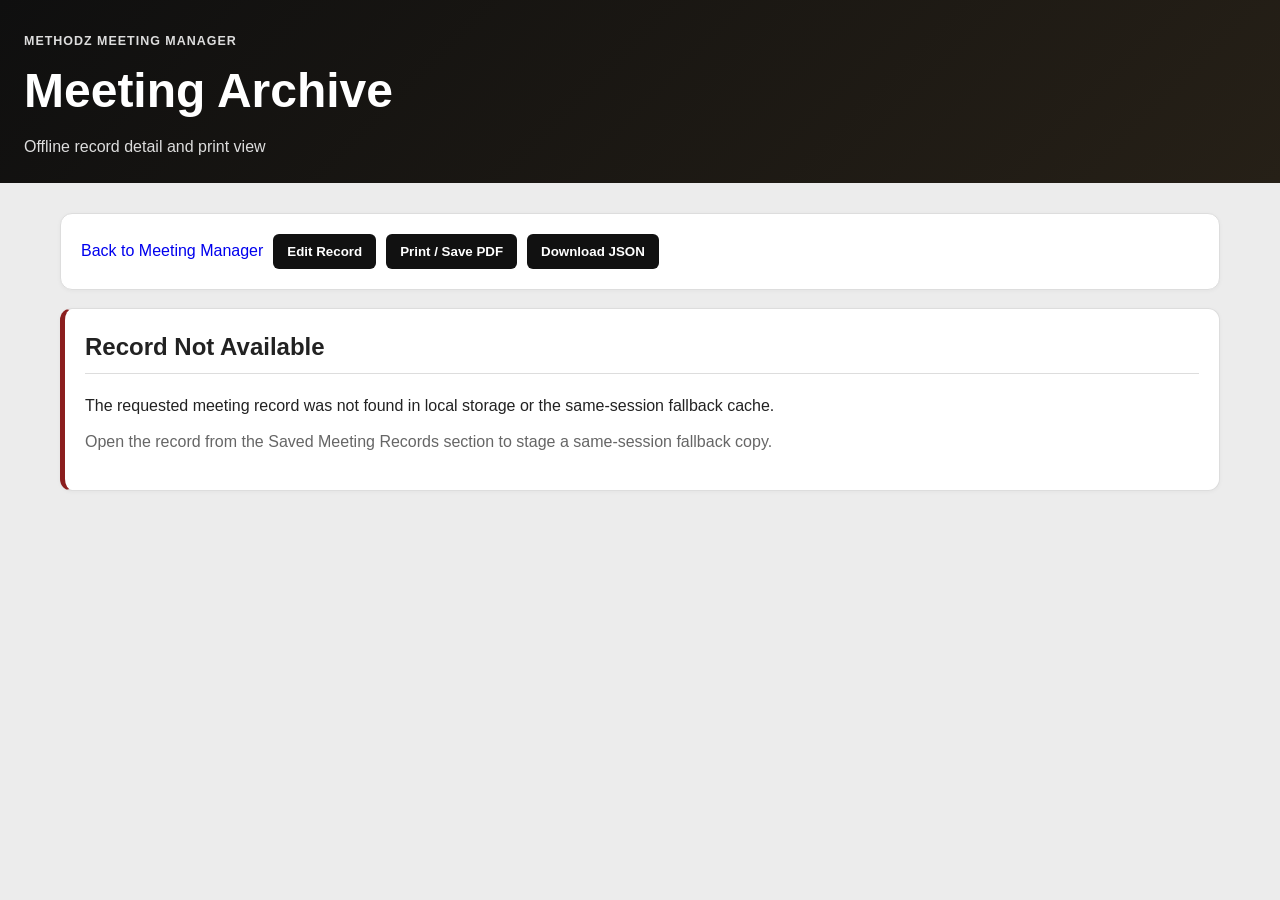
==== archive.html @ 8102d7dd "chore(archive): load v1.6.6 app-shell configuration" ====
<!DOCTYPE html>
<html lang="en">
<head>
  <meta charset="UTF-8" />
  <meta name="viewport" content="width=device-width, initial-scale=1.0" />
  <meta name="description" content="Printable archive detail view for Methodz Meeting Manager records." />
  <meta name="theme-color" content="#111111" />
  <link rel="manifest" href="manifest.webmanifest" />
  <link rel="icon" href="assets/icons/methodz-meeting.svg" type="image/svg+xml" />
  <title>Meeting Archive | Methodz Meeting Manager</title>
  <link rel="stylesheet" href="style.css" />
  <link rel="stylesheet" href="features-v07.css" />
  <link rel="stylesheet" href="features-v10.css" />
  <link rel="stylesheet" href="features-v11.css" />
  <link rel="stylesheet" href="features-v13.css" />
</head>
<body class="archive-body">
  <header class="app-header archive-header">
    <p class="eyebrow">Methodz Meeting Manager</p>
    <h1 id="archivePageTitle">Meeting Archive</h1>
    <p id="archivePageSubtitle">Offline record detail and print view</p>
  </header>

  <main class="archive-shell">
    <nav class="card archive-toolbar" aria-label="Archive actions">
      <a class="button-like archive-link-button" href="meeting.html">Back to Meeting Manager</a>
      <button id="archiveEditButton" type="button" onclick="editArchiveRecordV07()">Edit Record</button>
      <button type="button" onclick="window.print()">Print / Save PDF</button>
      <button type="button" onclick="downloadArchiveRecordV07()">Download JSON</button>
    </nav>

    <section id="archiveLoading" class="card">
      <h2>Loading Meeting Record</h2>
      <p>Reading the record from the active data adapter.</p>
    </section>

    <section id="archiveError" class="card archive-error" hidden>
      <h2>Record Not Available</h2>
      <p id="archiveErrorMessage">The requested record could not be found.</p>
      <p class="helper-text">Open the record from the Saved Meeting Records section to stage a same-session fallback copy.</p>
    </section>

    <article id="archiveRecord" hidden>
      <section class="card archive-title-card">
        <div>
          <p class="eyebrow">Archived Meeting Record</p>
          <h2 id="archiveMeetingTitle">Untitled Meeting</h2>
          <p id="archiveMeetingMeta"></p>
        </div>
        <div class="status-pill" id="archiveStatus">Unknown</div>
      </section>

      <section class="card"><h2>Meeting Information</h2><dl class="archive-definition-grid" id="archiveMeetingInformation"></dl></section>
      <section class="card"><h2>Organizations / Representatives Present</h2><div id="archiveOrganizations"></div></section>
      <section class="card"><h2>Attendance and Signature Audit</h2><div id="archiveAttendance"></div><div id="archiveSignatureAudit" class="archive-audit-block"></div></section>
      <section class="card"><h2>Agenda</h2><div id="archiveAgenda"></div></section>
      <section class="card"><h2>Discussion Notes</h2><div id="archiveNotes" class="archive-prose"></div></section>
      <section class="card"><h2>Decisions</h2><div id="archiveDecisions"></div></section>
      <section class="card"><h2>Follow-Up Tasks</h2><div id="archiveTasks"></div></section>
      <section class="card"><h2>Attachment References</h2><div id="archiveAttachments"></div></section>
      <section class="card"><h2>Meeting Summary</h2><div id="archiveSummary" class="archive-prose"></div></section>
      <section class="card archive-record-audit"><h2>Record Audit</h2><dl class="archive-definition-grid" id="archiveRecordAudit"></dl></section>
    </article>
  </main>

  <script src="config.js"></script>
  <script src="config-v11.js"></script>
  <script src="config-v12.js"></script>
  <script src="config-v13.js"></script>
  <script src="config-v14.js"></script>
  <script src="config-v15.js"></script>
  <script src="config-v16.js"></script>
  <script src="config-v162.js"></script>
  <script src="config-v163.js"></script>
  <script src="config-v164.js"></script>
  <script src="config-v165.js"></script>
  <script src="config-v166.js"></script>
  <script src="migrations.js"></script>
  <script src="migrations-v10.js"></script>
  <script src="migrations-v11.js"></script>
  <script src="migrations-v12.js"></script>
  <script src="migrations-v13.js"></script>
  <script src="migrations-v14.js"></script>
  <script src="migrations-v15.js"></script>
  <script src="migrations-v16.js"></script>
  <script src="data-adapter.js"></script>
  <script src="attachment-adapter.js"></script>
  <script src="archive.js"></script>
  <script src="archive-v10.js"></script>
  <script src="archive-v11.js"></script>
  <script src="archive-v13.js"></script>
</body>
</html>
---- style.css ----
:root {
  --bg: #f4f4f4;
  --card: #ffffff;
  --text: #222222;
  --muted: #666666;
  --border: #dddddd;
  --header: #111111;
  --button: #111111;
  --button-hover: #333333;
  --accent: #d5a642;
  --accent-soft: #fff6dd;
  --danger: #8b1e1e;
  --success: #1f6f3d;
  --warning: #8a6415;
}

* {
  box-sizing: border-box;
}

body {
  margin: 0;
  font-family: Arial, sans-serif;
  background: var(--bg);
  color: var(--text);
  line-height: 1.5;
}

.app-header {
  background: linear-gradient(135deg, #0f0f0f, #262017);
  color: white;
  padding: 24px;
  text-align: center;
}

.app-header h1 {
  margin: 0;
  font-size: clamp(1.7rem, 5vw, 3rem);
}

.app-header p {
  margin: 8px 0 0;
  color: #dddddd;
}

.logo-row {
  display: flex;
  gap: 12px;
  justify-content: center;
  align-items: center;
  flex-wrap: wrap;
  margin-bottom: 18px;
}

.company-logo,
.logo-fallback {
  width: 160px;
  height: 82px;
  object-fit: contain;
  background: #ffffff;
  border: 1px solid #cccccc;
  border-radius: 10px;
  padding: 8px;
}

.logo-fallback {
  display: flex;
  align-items: center;
  justify-content: center;
  color: #222222;
  font-weight: 700;
  font-size: 0.85rem;
  text-align: center;
}

.app-shell {
  max-width: 1050px;
  margin: 20px auto;
  padding: 10px;
}

.card {
  background: var(--card);
  padding: 20px;
  margin-bottom: 18px;
  border-radius: 12px;
  border: 1px solid var(--border);
  box-shadow: 0 1px 4px rgba(0, 0, 0, 0.04);
}

.hero-card {
  display: flex;
  justify-content: space-between;
  gap: 18px;
  align-items: center;
  border-left: 5px solid var(--accent);
}

.hero-meta {
  display: flex;
  flex-direction: column;
  gap: 8px;
  align-items: flex-end;
}

.eyebrow {
  margin: 0 0 6px;
  color: #8a6415;
  text-transform: uppercase;
  letter-spacing: 0.08em;
  font-size: 0.78rem;
  font-weight: 700;
}

.status-pill,
.draft-pill,
.record-badge {
  background: #eeeeee;
  color: #222222;
  border: 1px solid #cccccc;
  padding: 8px 12px;
  border-radius: 999px;
  font-weight: 700;
  white-space: nowrap;
}

.draft-pill {
  background: var(--accent-soft);
  border-color: #efd37f;
  color: #553b00;
  font-size: 0.85rem;
}

.record-badge {
  background: #f1f1f1;
  font-size: 0.8rem;
}

h2 {
  margin-top: 0;
  border-bottom: 1px solid var(--border);
  padding-bottom: 8px;
}

h3 {
  margin-top: 20px;
  margin-bottom: 8px;
}

.helper-text {
  color: var(--muted);
  margin-top: -4px;
}

label {
  display: block;
  margin-top: 12px;
  font-weight: bold;
}

input,
textarea,
select {
  width: 100%;
  padding: 10px;
  margin-top: 6px;
  box-sizing: border-box;
  border: 1px solid #bbbbbb;
  border-radius: 6px;
  font-size: 15px;
  background: white;
}

input:focus,
textarea:focus,
select:focus {
  outline: 2px solid rgba(213, 166, 66, 0.35);
  border-color: var(--accent);
}

textarea {
  min-height: 140px;
  resize: vertical;
}

button {
  margin-top: 12px;
  margin-right: 8px;
  padding: 10px 14px;
  border: none;
  background: var(--button);
  color: white;
  border-radius: 6px;
  cursor: pointer;
  font-weight: 700;
}

button:hover {
  background: var(--button-hover);
}

.form-grid,
.records-toolbar {
  display: grid;
  gap: 12px;
}

.form-grid {
  grid-template-columns: repeat(auto-fit, minmax(220px, 1fr));
}

.quick-actions,
.button-row {
  display: flex;
  flex-wrap: wrap;
  gap: 8px;
  align-items: center;
}

.quick-actions button,
.button-row button {
  margin-right: 0;
}

.attendee,
.task,
.decision-item {
  border: 1px solid var(--border);
  padding: 14px;
  margin-top: 12px;
  border-radius: 8px;
  background: #fafafa;
}

.item-header,
.saved-record-header,
.section-subheader {
  display: flex;
  justify-content: space-between;
  align-items: flex-start;
  gap: 12px;
}

.item-header h3,
.saved-record-header p,
.section-subheader h2,
.section-subheader h3 {
  margin-top: 0;
}

.section-subheader {
  border-bottom: 1px solid var(--border);
  margin-bottom: 12px;
  padding-bottom: 8px;
}

.small-danger {
  background: var(--danger);
  padding: 7px 10px;
  font-size: 0.8rem;
}

.checkbox-grid {
  display: grid;
  grid-template-columns: repeat(auto-fit, minmax(220px, 1fr));
  gap: 8px;
}

.checkbox-grid label,
.agenda-list label {
  font-weight: normal;
}

.checkbox-grid input,
.agenda-list input {
  width: auto;
  margin-right: 8px;
}

.agenda-list h3 {
  padding-top: 8px;
  color: #333333;
}

.controls button {
  background: #333333;
}

.saved-record {
  border: 1px solid #cccccc;
  padding: 14px;
  margin-top: 12px;
  background: #fafafa;
  border-radius: 10px;
}

.saved-record strong {
  font-size: 1.05rem;
}

.saved-record p {
  color: var(--muted);
  margin: 6px 0;
}

.record-summary {
  background: #ffffff;
  border: 1px solid #eeeeee;
  padding: 8px;
  border-radius: 6px;
}

.saved-record pre {
  white-space: pre-wrap;
  background: #f0f0f0;
  padding: 10px;
  border-radius: 6px;
  overflow-x: auto;
}

.import-control {
  max-width: 420px;
}

.structured-shell,
.task-filter-panel {
  margin-top: 18px;
  padding: 14px;
  border: 1px solid var(--border);
  border-radius: 10px;
  background: #fbfbfb;
}

.validation-card {
  border-left: 5px solid #cccccc;
}

.validation-summary {
  padding: 10px 12px;
  border-radius: 8px;
  font-weight: 700;
  background: #eeeeee;
  border: 1px solid #cccccc;
}

.validation-summary.is-clean {
  color: var(--success);
  background: #eaf7ef;
  border-color: #b9ddc6;
}

.validation-summary.has-warnings {
  color: var(--warning);
  background: var(--accent-soft);
  border-color: #efd37f;
}

.validation-summary.has-blockers {
  color: var(--danger);
  background: #fff0f0;
  border-color: #e5b2b2;
}

.validation-list {
  margin: 12px 0 0;
  padding-left: 20px;
}

.validation-list li {
  margin: 6px 0;
}

.validation-pass {
  color: var(--success);
}

.validation-warning {
  color: var(--warning);
}

.validation-blocker {
  color: var(--danger);
  font-weight: 700;
}

.minutes-preview {
  border-left: 5px solid var(--accent);
}

.minutes-document {
  background: #ffffff;
  border: 1px solid var(--border);
  border-radius: 10px;
  padding: 18px;
}

.minutes-document header {
  border-bottom: 2px solid #111111;
  margin-bottom: 18px;
  padding-bottom: 12px;
}

.minutes-document h1 {
  margin: 0;
}

.minutes-document h2 {
  margin-top: 24px;
}

.minutes-document table {
  border-collapse: collapse;
  width: 100%;
  margin-top: 10px;
}

.minutes-document th,
.minutes-document td {
  border: 1px solid #cccccc;
  padding: 8px;
  text-align: left;
  vertical-align: top;
}

.minutes-document th {
  background: #f4f4f4;
}

.minutes-document dl {
  display: grid;
  grid-template-columns: minmax(120px, 190px) 1fr;
  gap: 6px 12px;
}

.minutes-document dt {
  font-weight: 700;
}

.minutes-document dd {
  margin: 0;
}

[hidden] {
  display: none !important;
}

@media (max-width: 720px) {
  .app-header {
    padding: 18px 12px;
  }

  .company-logo,
  .logo-fallback {
    width: 135px;
    height: 70px;
  }

  .hero-card,
  .saved-record-header,
  .section-subheader {
    align-items: flex-start;
    flex-direction: column;
  }

  .hero-meta {
    align-items: flex-start;
  }

  .card {
    padding: 16px;
  }

  button,
  .quick-actions button,
  .button-row button {
    width: 100%;
    margin-right: 0;
  }

  .minutes-document dl {
    grid-template-columns: 1fr;
  }
}

@media print {
  button,
  .small-danger,
  .quick-actions,
  .records-toolbar,
  .saved-record .button-row,
  .validation-card,
  .task-filter-panel {
    display: none !important;
  }

  body {
    background: white;
  }

  .app-header {
    background: white;
    color: black;
    border-bottom: 2px solid #000;
  }

  .app-header p {
    color: black;
  }

  .card {
    page-break-inside: avoid;
    box-shadow: none;
  }

  .minutes-preview {
    display: block !important;
    border: none;
  }

  .minutes-document {
    border: none;
    padding: 0;
  }
}
---- features-v07.css ----
/* Methodz Meeting Manager v0.7 archive, adapter, and organization directory styles. */

.v07-card,
.organization-directory-panel {
  border-top: 4px solid var(--accent);
}

.organization-directory-panel {
  margin-top: 24px;
  padding-top: 18px;
}

.directory-count,
.adapter-badge {
  border: 1px solid var(--border);
  border-radius: 999px;
  padding: 7px 11px;
  font-size: 0.82rem;
  font-weight: 700;
  white-space: nowrap;
  background: #f5f5f5;
}

.adapter-badge.is-ready {
  border-color: #3d7c4a;
  background: #edf7ef;
  color: #24592f;
}

.adapter-badge.has-error {
  border-color: #9b2c2c;
  background: #fff1f1;
  color: #7d1e1e;
}

.compact-textarea {
  min-height: 88px;
}

.organization-directory-list {
  display: grid;
  gap: 12px;
  margin-top: 18px;
}

.organization-directory-entry {
  display: flex;
  justify-content: space-between;
  gap: 18px;
  align-items: flex-start;
  padding: 14px;
  border: 1px solid var(--border);
  border-radius: 8px;
  background: #fafafa;
}

.organization-directory-entry p {
  margin: 5px 0 0;
}

.archive-link-button {
  display: inline-flex;
  align-items: center;
  text-decoration: none;
}

.archive-body {
  background: #ececec;
}

.archive-header {
  text-align: left;
}

.archive-header .eyebrow {
  margin-bottom: 4px;
}

.archive-shell {
  max-width: 1180px;
  margin: 20px auto;
  padding: 10px;
}

.archive-toolbar {
  display: flex;
  flex-wrap: wrap;
  gap: 10px;
  align-items: center;
}

.archive-toolbar button,
.archive-toolbar .button-like {
  margin: 0;
}

.archive-title-card {
  display: flex;
  justify-content: space-between;
  align-items: flex-start;
  gap: 18px;
}

.archive-title-card h2 {
  border-bottom: 0;
  padding-bottom: 0;
  margin-bottom: 6px;
}

.archive-definition-grid {
  display: grid;
  grid-template-columns: repeat(auto-fit, minmax(210px, 1fr));
  gap: 12px;
  margin: 0;
}

.archive-definition-grid > div {
  border: 1px solid var(--border);
  border-radius: 7px;
  padding: 12px;
  background: #fafafa;
}

.archive-definition-grid dt {
  color: var(--muted);
  font-size: 0.78rem;
  font-weight: 700;
  letter-spacing: 0.04em;
  text-transform: uppercase;
}

.archive-definition-grid dd {
  margin: 5px 0 0;
  font-weight: 700;
  overflow-wrap: anywhere;
}

.compact-definition-grid {
  grid-template-columns: repeat(auto-fit, minmax(160px, 1fr));
}

.archive-card-grid {
  display: grid;
  grid-template-columns: repeat(auto-fit, minmax(230px, 1fr));
  gap: 12px;
}

.archive-mini-card {
  border: 1px solid var(--border);
  border-radius: 8px;
  background: #fafafa;
  padding: 14px;
}

.archive-mini-card p {
  margin: 6px 0 0;
}

.archive-table-wrap {
  overflow-x: auto;
}

.archive-table {
  width: 100%;
  border-collapse: collapse;
}

.archive-table th,
.archive-table td {
  vertical-align: top;
}

.archive-break-word {
  overflow-wrap: anywhere;
  word-break: break-word;
  max-width: 280px;
}

.archive-audit-block {
  margin-top: 20px;
  padding-top: 16px;
  border-top: 1px solid var(--border);
}

.archive-check-list {
  list-style: none;
  padding: 0;
  margin: 8px 0 0;
}

.archive-check-list li {
  display: flex;
  gap: 8px;
  padding: 7px 0;
  border-bottom: 1px solid #eeeeee;
}

.archive-check-list .is-complete {
  color: #24592f;
}

.archive-check-list .is-open {
  color: #5d4b16;
}

.archive-prose p {
  white-space: normal;
  overflow-wrap: anywhere;
}

.archive-error {
  border-left: 5px solid var(--danger);
}

@media (max-width: 720px) {
  .organization-directory-entry,
  .archive-title-card {
    flex-direction: column;
  }

  .organization-directory-entry .button-row,
  .archive-toolbar {
    width: 100%;
  }

  .archive-toolbar button,
  .archive-toolbar .button-like {
    width: 100%;
    justify-content: center;
  }
}

@media print {
  .archive-body {
    background: white;
  }

  .archive-toolbar,
  .organization-directory-panel,
  .adapter-card,
  #numberingSettingsPanel,
  #organizationPresetPanel,
  #duplicateReviewPanelV06,
  #syncReadinessPanelV06,
  #openTaskDashboard,
  #attachmentIndexPanelV05,
  .records-toolbar,
  #savedRecords {
    display: none !important;
  }

  .archive-shell {
    max-width: none;
    margin: 0;
    padding: 0;
  }

  .archive-header {
    padding: 0 0 12px;
    margin-bottom: 14px;
  }

  .archive-header .eyebrow {
    color: black;
  }

  .archive-title-card,
  .archive-mini-card,
  .archive-definition-grid > div,
  .attendee,
  .decision-item,
  .task,
  .attachment-item {
    break-inside: avoid;
    page-break-inside: avoid;
  }

  .archive-table {
    font-size: 10pt;
  }

  .archive-table th,
  .archive-table td {
    border: 1px solid #888888;
    padding: 6px;
  }

  .archive-record-audit {
    font-size: 9pt;
  }

  a {
    color: black;
    text-decoration: none;
  }
}
---- features-v10.css ----
/* Methodz Meeting Manager v1.0 release styles. */
.v10-card {
  border-top: 4px solid var(--accent);
}

.release-badge-v10,
.governance-badge-v10,
.source-badge-v10,
.release-ready-v10,
.release-issue-v10 {
  display: inline-flex;
  align-items: center;
  width: fit-content;
  padding: 0.28rem 0.58rem;
  border-radius: 999px;
  font-size: 0.78rem;
  font-weight: 700;
  line-height: 1.2;
}

.release-badge-v10,
.governance-badge-v10,
.source-active-v10,
.release-ready-v10 {
  background: #e8f5e9;
  color: #1b5e20;
  border: 1px solid #a5d6a7;
}

.source-archived-v10 {
  background: #eceff1;
  color: #37474f;
  border: 1px solid #b0bec5;
}

.release-issue-v10,
.has-issue-v10 {
  background: #fff3e0;
  color: #8a4b00;
  border-color: #ffcc80;
}

.governance-context-grid-v10,
.workspace-filter-grid-v10 {
  display: grid;
  grid-template-columns: repeat(auto-fit, minmax(210px, 1fr));
  gap: 12px;
}

.governance-fieldset-v10,
.signature-controls-v10 fieldset {
  margin: 16px 0 0;
  padding: 14px;
  border: 1px solid var(--border);
  border-radius: 8px;
  background: #fafafa;
}

.governance-fieldset-v10 legend,
.signature-controls-v10 legend {
  padding: 0 6px;
  font-weight: 700;
}

.governance-role-grid-v10 label,
.consent-label-v10 {
  font-weight: normal;
}

.governance-evaluation-v10,
.signature-review-v10,
.release-ready-message-v10 {
  margin-top: 14px;
  padding: 12px;
  border-radius: 8px;
  background: #f7f7f7;
  border: 1px solid var(--border);
}

.governance-evaluation-v10 {
  display: flex;
  flex-wrap: wrap;
  gap: 10px;
  justify-content: space-between;
}

.signature-review-v10 {
  display: grid;
  gap: 10px;
  margin-bottom: 14px;
}

#signatureReviewSummaryV10 {
  display: flex;
  flex-wrap: wrap;
  gap: 8px;
}

#signatureReviewSummaryV10 span {
  padding: 7px 9px;
  border-radius: 6px;
  background: white;
  border: 1px solid var(--border);
}

.signature-controls-v10 {
  margin-top: 14px;
  border-top: 1px dashed var(--border);
  padding-top: 2px;
}

.signature-consent-accepted-v10 {
  width: auto;
  margin-right: 8px;
}

.records-workspace-body-v10 {
  margin-top: 14px;
}

.workspace-record-v10 {
  display: grid;
  grid-template-columns: minmax(0, 1fr) auto auto;
  gap: 12px;
  align-items: center;
  padding: 12px;
  margin-top: 10px;
  border: 1px solid var(--border);
  border-radius: 8px;
  background: #fafafa;
}

.workspace-record-v10 p {
  margin: 4px 0 0;
  color: var(--muted);
}

.records-workspace-table-v10 th,
.records-workspace-table-v10 td {
  vertical-align: top;
}

.provider-grid-v10 {
  display: grid;
  grid-template-columns: repeat(auto-fit, minmax(200px, 1fr));
  gap: 12px;
}

.provider-card-v10,
.release-findings-v10 article {
  padding: 14px;
  border: 1px solid var(--border);
  border-radius: 8px;
  background: #fafafa;
}

.provider-card-v10 p {
  margin: 6px 0 0;
}

.release-findings-v10 {
  display: grid;
  gap: 10px;
  margin-top: 12px;
}

.release-findings-v10 article p {
  margin-bottom: 0;
}

.release-error-v10 {
  color: #8b1e1e;
}

.release-warning-v10 {
  color: #8a4b00;
}

.archive-governance-v10,
.archive-consent-v10 {
  page-break-inside: avoid;
}

@media (max-width: 720px) {
  .records-workspace-table-v10 {
    min-width: 900px;
  }

  .workspace-record-v10 {
    grid-template-columns: 1fr;
  }

  .governance-evaluation-v10 {
    flex-direction: column;
  }
}

@media print {
  #recordsWorkspaceV10,
  #providerReadinessV10,
  #releaseGateV10,
  #recordGovernancePanelV10 .button-row,
  .signature-review-v10 .button-row {
    display: none !important;
  }

  .signature-controls-v10 fieldset,
  .governance-fieldset-v10 {
    background: white;
  }
}
---- features-v11.css ----
/* Methodz Meeting Manager v1.1 retention and partner-safe export styles. */
.v11-card {
  border-color: #d9c99a;
}

.release-badge-v11,
.retention-badge-v11,
.hold-badge-v11,
.due-badge-v11,
.archive-retention-v11 {
  display: inline-flex;
  align-items: center;
  border-radius: 999px;
  padding: 4px 9px;
  font-size: 0.76rem;
  font-weight: 700;
  line-height: 1.2;
}

.release-badge-v11,
.retention-badge-v11,
.archive-retention-v11 {
  background: #f2ead2;
  color: #5c4712;
  border: 1px solid #d8c27e;
}

.hold-badge-v11 {
  background: #ffe3e3;
  color: #7c1515;
  border: 1px solid #d99a9a;
}

.due-badge-v11 {
  background: #fff1cf;
  color: #6d4800;
  border: 1px solid #dfbf6a;
}

.retention-badges-v11 {
  display: inline-flex;
  flex-wrap: wrap;
  gap: 6px;
  margin-left: 8px;
}

.retention-grid-v11,
.external-export-grid-v11,
.retention-filter-grid-v11 {
  grid-template-columns: repeat(auto-fit, minmax(210px, 1fr));
}

.retention-hold-v11,
.custom-export-fields-v11 {
  margin-top: 18px;
  border: 1px solid #d7d7d7;
  border-radius: 8px;
  padding: 14px;
  background: #fbfbfb;
}

.inline-check-v11 {
  display: flex;
  align-items: center;
  gap: 8px;
  margin: 0 0 8px;
}

.inline-check-v11 input {
  width: auto;
  margin: 0;
}

.hold-status-v11,
.external-export-status-v11 {
  margin-top: 12px;
  padding: 10px 12px;
  border-radius: 7px;
  border: 1px solid #d6d6d6;
  background: #f7f7f7;
}

.hold-status-v11.is-hold-v11,
.external-export-status-v11[data-state="error"] {
  background: #fff0f0;
  border-color: #d9a4a4;
  color: #7b1f1f;
}

.hold-status-v11.is-clear-v11,
.external-export-status-v11[data-state="ready"] {
  background: #eff9f0;
  border-color: #a6cda9;
  color: #235c2a;
}

.external-export-status-v11[data-state="working"] {
  background: #eef5ff;
  border-color: #adc5e5;
  color: #244f7c;
}

.retention-row-v11 {
  display: grid;
  grid-template-columns: minmax(0, 1fr) auto;
  align-items: center;
  gap: 14px;
  padding: 12px 0;
  border-bottom: 1px solid #e3e3e3;
}

.retention-row-v11:last-child {
  border-bottom: 0;
}

.retention-row-v11 p {
  margin: 4px 0 0;
  color: #666666;
}

.external-export-preview-v11 {
  margin-top: 14px;
  border: 1px solid #d7d7d7;
  border-radius: 8px;
  padding: 10px 12px;
}

.external-export-preview-v11 summary {
  cursor: pointer;
  font-weight: 700;
}

.external-export-preview-v11 pre {
  max-height: 520px;
  overflow: auto;
  white-space: pre-wrap;
  overflow-wrap: anywhere;
  background: #f3f3f3;
  border-radius: 6px;
  padding: 12px;
}

.archived-record-v08 button[data-action="delete"]:disabled {
  cursor: not-allowed;
  opacity: 0.55;
}

.archive-retention-detail-v11.archive-hold-active-v11 {
  border-color: #d99a9a;
  background: #fffafa;
}

.archive-hold-warning-v11 {
  padding: 10px 12px;
  border-radius: 7px;
  background: #fff0f0;
  color: #7b1f1f;
  font-weight: 700;
}

@media (max-width: 720px) {
  .retention-row-v11 {
    grid-template-columns: 1fr;
  }

  .retention-badges-v11 {
    display: flex;
    margin: 8px 0 0;
  }
}

@media print {
  #recordRetentionPanelV11,
  #retentionDashboardV11,
  #externalExportPanelV11 {
    display: none !important;
  }
}
---- features-v13.css ----
/* Methodz Meeting Manager v1.3 disposition and preservation-audit presentation. */
.v13-card { border-top: 4px solid #6f4a19; }
.release-badge-v13 { display:inline-flex;align-items:center;justify-content:center;min-width:3.2rem;padding:.35rem .65rem;border-radius:999px;background:#f3e2c4;color:#49300d;font-weight:800; }
.disposition-status-v13,.chain-status-v13 { margin-top:1rem;padding:.85rem 1rem;border:1px solid #c7c7c7;border-radius:8px;background:#f7f7f7;font-weight:700; }
.is-approved-v13 { border-color:#4f7f55;background:#eef8ef;color:#244c2a; }
.is-blocked-v13 { border-color:#9a6e21;background:#fff8df;color:#5e4314; }
.is-error-v13 { border-color:#9a3434;background:#fff0f0;color:#682222; }
.disposition-list-v13 { display:grid;gap:.75rem;margin-top:1rem; }
.disposition-card-v13 { border:1px solid var(--border);border-radius:8px;padding:1rem;background:#fafafa; }
.disposition-card-v13 dl { display:grid;grid-template-columns:max-content 1fr;gap:.35rem .8rem;margin:.7rem 0 0; }
.disposition-card-v13 dt { font-weight:700; }
.disposition-badge-v13 { display:inline-flex;margin-left:.5rem;padding:.2rem .55rem;border-radius:999px;background:#f3e2c4;color:#49300d;font-size:.78rem;font-weight:800; }
.event-chain-v13 { max-height:24rem;overflow:auto;margin-top:1rem; }
.event-chain-v13 code { overflow-wrap:anywhere; }
@media (max-width:720px){.disposition-card-v13 dl{grid-template-columns:1fr}.disposition-card-v13 dd{margin:0 0 .5rem}}
@media print { #dispositionPanelV13,#preservationAuditPanelV13{display:none!important;} }
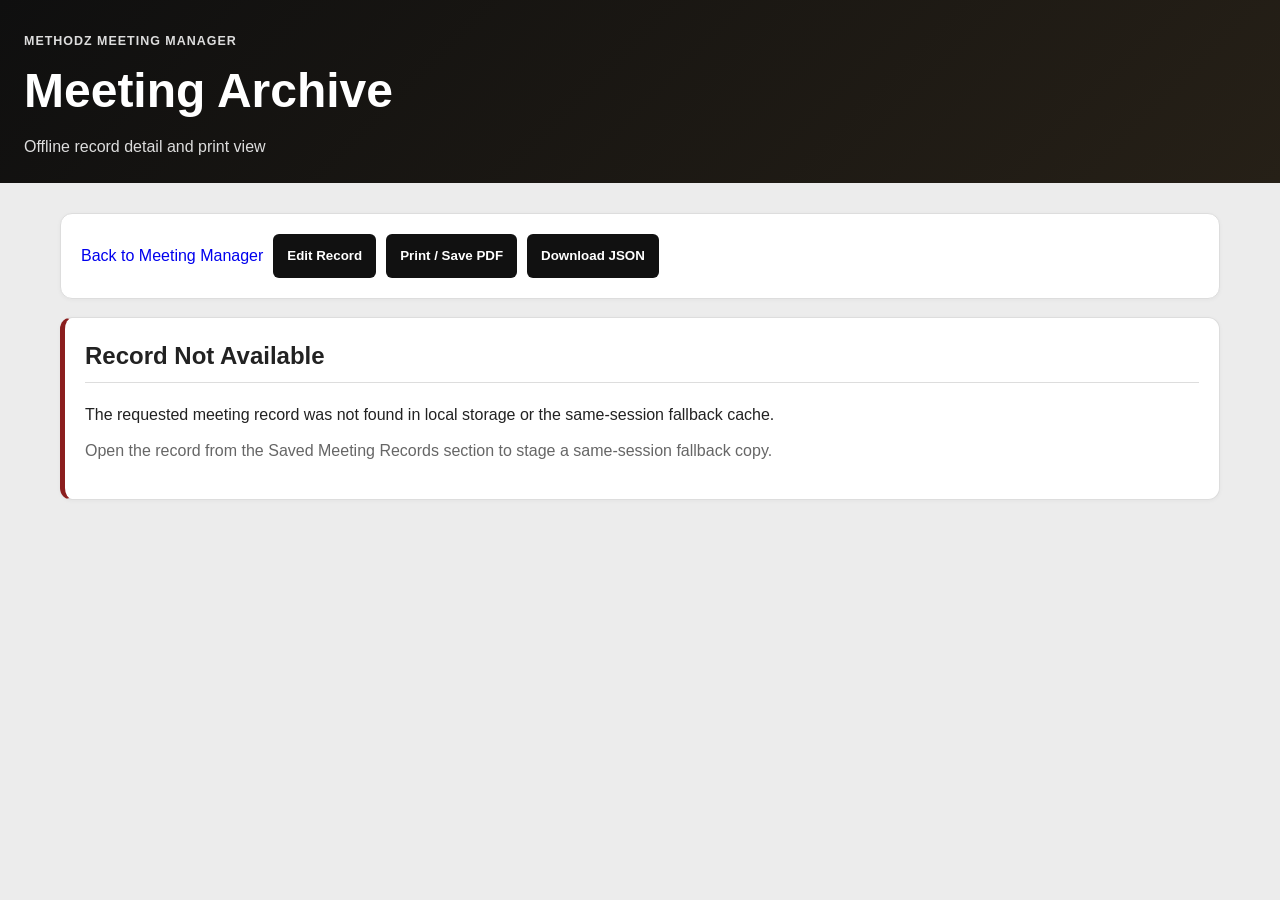
==== commit a1b8bd88: "chore: load v1.6.6 shell configuration in archive view" ====
--- a/archive.html
+++ b/archive.html
@@ -13,6 +13,7 @@
   <link rel="stylesheet" href="features-v10.css" />
   <link rel="stylesheet" href="features-v11.css" />
   <link rel="stylesheet" href="features-v13.css" />
+  <link rel="stylesheet" href="features-v166.css" />
 </head>
 <body class="archive-body">
   <header class="app-header archive-header">
--- a/features-v166.css
+++ b/features-v166.css
@@ -0,0 +1,288 @@
+/* Methodz Meeting Manager v1.6.6 mobile and cross-device readiness styles. */
+
+html {
+  -webkit-text-size-adjust: 100%;
+  text-size-adjust: 100%;
+  scroll-padding-top: 16px;
+}
+
+body {
+  overflow-wrap: anywhere;
+}
+
+button,
+.button-like,
+input,
+select,
+textarea,
+summary {
+  touch-action: manipulation;
+}
+
+button,
+.button-like {
+  min-height: 44px;
+}
+
+.device-readiness-card-v166 {
+  border-left: 5px solid var(--accent);
+}
+
+.device-readiness-header-v166 {
+  align-items: center;
+}
+
+.device-readiness-header-v166 .eyebrow {
+  margin-bottom: 3px;
+}
+
+.device-readiness-badge-v166.is-ready {
+  background: #eaf7ef;
+  border-color: #b9ddc6;
+  color: var(--success);
+}
+
+.device-readiness-badge-v166.is-review {
+  background: var(--accent-soft);
+  border-color: #efd37f;
+  color: var(--warning);
+}
+
+.device-readiness-badge-v166.is-limited {
+  background: #fff0f0;
+  border-color: #e2b8b8;
+  color: var(--danger);
+}
+
+.device-readiness-summary-v166 {
+  margin: 12px 0;
+  padding: 10px 12px;
+  border: 1px solid var(--border);
+  border-radius: 8px;
+  background: #fafafa;
+  font-weight: 700;
+}
+
+.device-readiness-grid-v166 {
+  display: grid;
+  grid-template-columns: repeat(auto-fit, minmax(220px, 1fr));
+  gap: 12px;
+}
+
+.device-check-v166 {
+  min-width: 0;
+  padding: 14px;
+  border: 1px solid var(--border);
+  border-left: 4px solid #cccccc;
+  border-radius: 10px;
+  background: #fbfbfb;
+}
+
+.device-check-v166.is-ready {
+  border-left-color: var(--success);
+}
+
+.device-check-v166.is-review {
+  border-left-color: var(--warning);
+}
+
+.device-check-v166.is-limited {
+  border-left-color: var(--danger);
+}
+
+.device-check-heading-v166 {
+  display: flex;
+  align-items: flex-start;
+  justify-content: space-between;
+  gap: 10px;
+}
+
+.device-check-heading-v166 h3 {
+  margin: 0;
+  font-size: 1rem;
+}
+
+.device-check-status-v166 {
+  flex: 0 0 auto;
+  padding: 3px 8px;
+  border-radius: 999px;
+  background: #eeeeee;
+  font-size: 0.76rem;
+  font-weight: 700;
+}
+
+.device-check-value-v166 {
+  margin: 10px 0 4px;
+  font-weight: 700;
+}
+
+.device-check-v166 .helper-text {
+  margin: 0;
+}
+
+.device-readiness-actions-v166 {
+  margin-top: 14px;
+}
+
+.device-transfer-details-v166 {
+  margin-top: 14px;
+  padding: 10px 12px;
+  border: 1px solid var(--border);
+  border-radius: 8px;
+  background: #fafafa;
+}
+
+.device-transfer-details-v166 summary {
+  min-height: 44px;
+  display: flex;
+  align-items: center;
+  cursor: pointer;
+  font-weight: 700;
+}
+
+.mobile-action-dock-v166 {
+  display: none;
+}
+
+@media (max-width: 720px) {
+  body {
+    padding-bottom: calc(76px + env(safe-area-inset-bottom));
+  }
+
+  .app-header {
+    padding-top: calc(18px + env(safe-area-inset-top));
+    padding-right: calc(12px + env(safe-area-inset-right));
+    padding-left: calc(12px + env(safe-area-inset-left));
+  }
+
+  .app-shell,
+  .archive-shell,
+  .verify-shell-v16 {
+    width: 100%;
+    max-width: 100%;
+    margin: 10px auto;
+    padding-right: calc(8px + env(safe-area-inset-right));
+    padding-left: calc(8px + env(safe-area-inset-left));
+  }
+
+  input,
+  select,
+  textarea {
+    min-height: 44px;
+    font-size: 16px;
+  }
+
+  textarea {
+    min-height: 150px;
+  }
+
+  .card,
+  .attendee,
+  .task,
+  .decision-item,
+  .saved-record,
+  .structured-shell,
+  .task-filter-panel {
+    min-width: 0;
+    max-width: 100%;
+  }
+
+  .quick-actions {
+    position: static;
+    display: grid;
+    grid-template-columns: repeat(2, minmax(0, 1fr));
+  }
+
+  .quick-actions button,
+  .button-row button,
+  .button-like {
+    width: 100%;
+    min-width: 0;
+    margin: 0;
+    white-space: normal;
+  }
+
+  .button-row {
+    display: grid;
+    grid-template-columns: 1fr;
+    width: 100%;
+  }
+
+  .item-header,
+  .saved-record-header,
+  .section-subheader,
+  .device-check-heading-v166 {
+    flex-direction: column;
+    align-items: stretch;
+  }
+
+  .hero-meta {
+    width: 100%;
+    align-items: stretch;
+  }
+
+  .status-pill,
+  .draft-pill,
+  .record-badge,
+  .device-check-status-v166 {
+    width: fit-content;
+    max-width: 100%;
+    white-space: normal;
+  }
+
+  .checkbox-grid,
+  .form-grid,
+  .device-readiness-grid-v166 {
+    grid-template-columns: minmax(0, 1fr);
+  }
+
+  pre,
+  code,
+  .saved-record pre {
+    max-width: 100%;
+    overflow-x: auto;
+  }
+
+  .mobile-action-dock-v166 {
+    position: fixed;
+    z-index: 1000;
+    right: 0;
+    bottom: 0;
+    left: 0;
+    display: grid;
+    grid-template-columns: repeat(4, minmax(0, 1fr));
+    gap: 6px;
+    padding: 8px calc(8px + env(safe-area-inset-right)) calc(8px + env(safe-area-inset-bottom)) calc(8px + env(safe-area-inset-left));
+    border-top: 1px solid #3a3a3a;
+    background: rgba(17, 17, 17, 0.97);
+    box-shadow: 0 -4px 18px rgba(0, 0, 0, 0.2);
+    backdrop-filter: blur(8px);
+  }
+
+  .mobile-action-dock-v166 button {
+    min-width: 0;
+    min-height: 48px;
+    margin: 0;
+    padding: 8px 4px;
+    border: 1px solid #555555;
+    background: #252525;
+    font-size: 0.78rem;
+  }
+}
+
+@media (max-width: 380px) {
+  .quick-actions {
+    grid-template-columns: 1fr;
+  }
+
+  .mobile-action-dock-v166 button {
+    font-size: 0.72rem;
+  }
+}
+
+@media print {
+  .device-readiness-card-v166,
+  .mobile-action-dock-v166 {
+    display: none !important;
+  }
+}
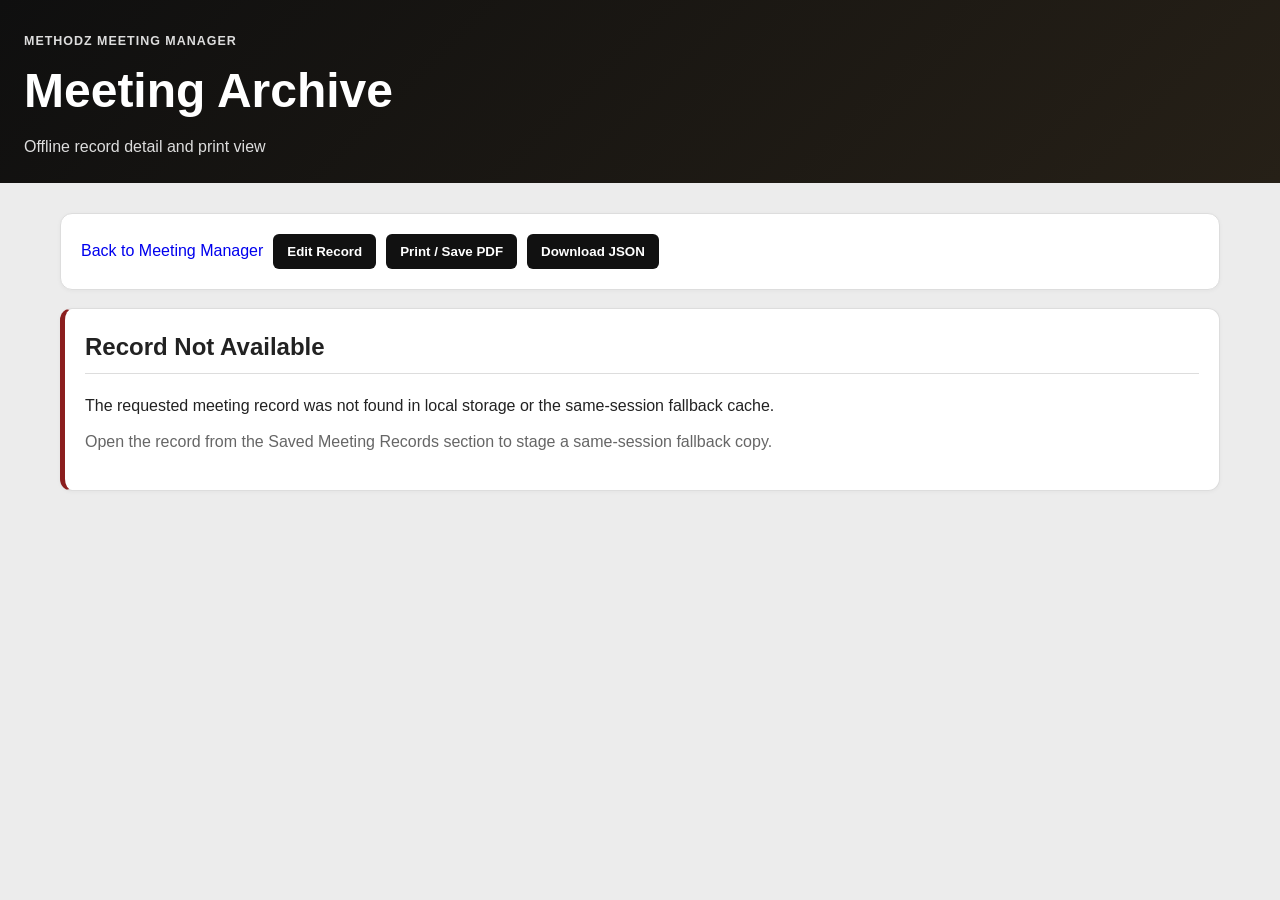
==== commit 540f99b8: "feat: add v1.6.6 synchronization queue portability Add integrity-checked queue portability, explicit" ====
--- a/archive.html
+++ b/archive.html
@@ -13,7 +13,6 @@
   <link rel="stylesheet" href="features-v10.css" />
   <link rel="stylesheet" href="features-v11.css" />
   <link rel="stylesheet" href="features-v13.css" />
-  <link rel="stylesheet" href="features-v166.css" />
 </head>
 <body class="archive-body">
   <header class="app-header archive-header">
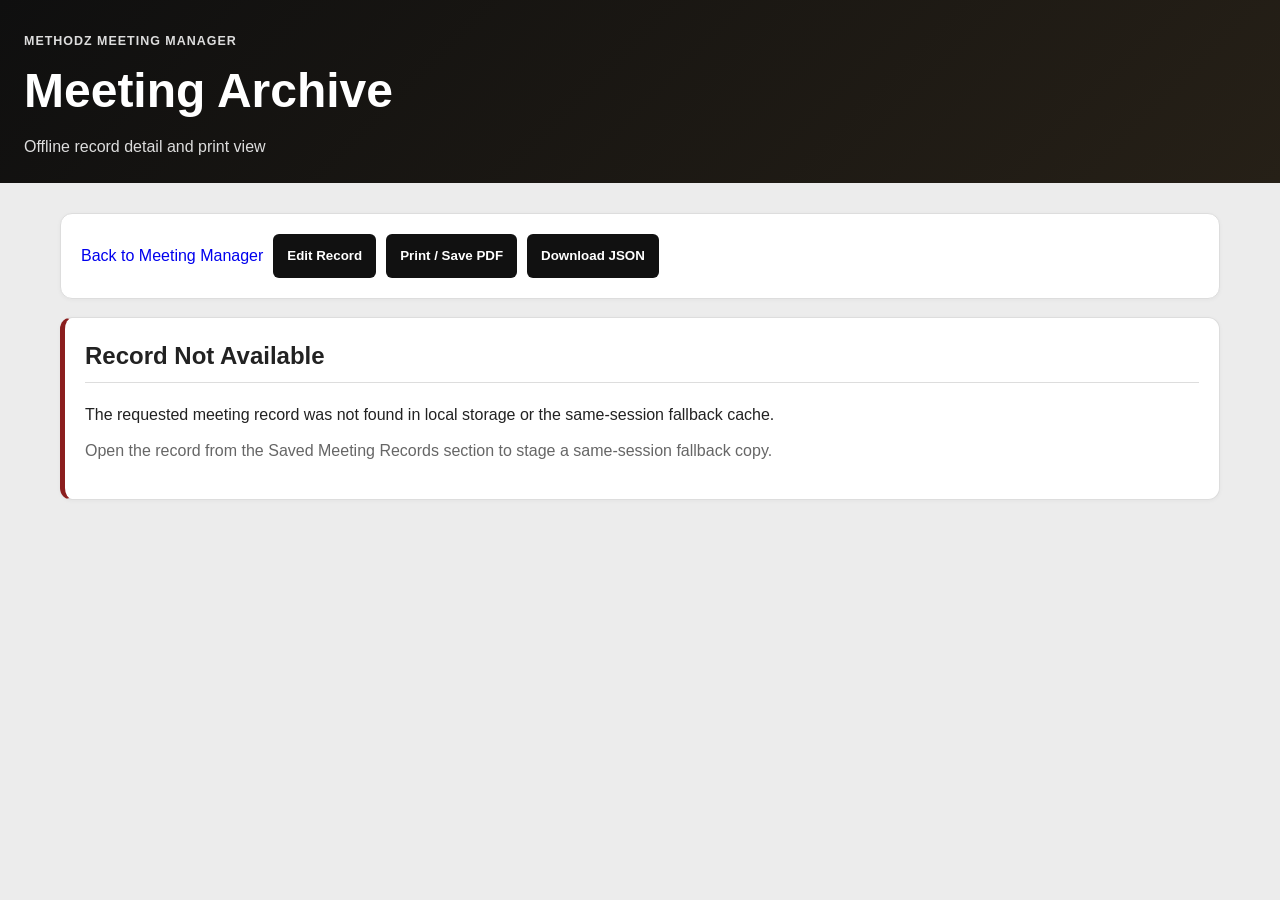
==== commit 5c836697: "chore: load v1.6.7 shell in archive view" ====
--- a/archive.html
+++ b/archive.html
@@ -13,6 +13,7 @@
   <link rel="stylesheet" href="features-v10.css" />
   <link rel="stylesheet" href="features-v11.css" />
   <link rel="stylesheet" href="features-v13.css" />
+  <link rel="stylesheet" href="features-v167.css" />
 </head>
 <body class="archive-body">
   <header class="app-header archive-header">
@@ -75,6 +76,7 @@
   <script src="config-v164.js"></script>
   <script src="config-v165.js"></script>
   <script src="config-v166.js"></script>
+  <script src="config-v167.js"></script>
   <script src="migrations.js"></script>
   <script src="migrations-v10.js"></script>
   <script src="migrations-v11.js"></script>
--- a/features-v167.css
+++ b/features-v167.css
@@ -0,0 +1,288 @@
+/* Methodz Meeting Manager v1.6.7 mobile and cross-device readiness styles. */
+
+html {
+  -webkit-text-size-adjust: 100%;
+  text-size-adjust: 100%;
+  scroll-padding-top: 16px;
+}
+
+body {
+  overflow-wrap: anywhere;
+}
+
+button,
+.button-like,
+input,
+select,
+textarea,
+summary {
+  touch-action: manipulation;
+}
+
+button,
+.button-like {
+  min-height: 44px;
+}
+
+.device-readiness-card-v167 {
+  border-left: 5px solid var(--accent);
+}
+
+.device-readiness-header-v167 {
+  align-items: center;
+}
+
+.device-readiness-header-v167 .eyebrow {
+  margin-bottom: 3px;
+}
+
+.device-readiness-badge-v167.is-ready {
+  background: #eaf7ef;
+  border-color: #b9ddc6;
+  color: var(--success);
+}
+
+.device-readiness-badge-v167.is-review {
+  background: var(--accent-soft);
+  border-color: #efd37f;
+  color: var(--warning);
+}
+
+.device-readiness-badge-v167.is-limited {
+  background: #fff0f0;
+  border-color: #e2b8b8;
+  color: var(--danger);
+}
+
+.device-readiness-summary-v167 {
+  margin: 12px 0;
+  padding: 10px 12px;
+  border: 1px solid var(--border);
+  border-radius: 8px;
+  background: #fafafa;
+  font-weight: 700;
+}
+
+.device-readiness-grid-v167 {
+  display: grid;
+  grid-template-columns: repeat(auto-fit, minmax(220px, 1fr));
+  gap: 12px;
+}
+
+.device-check-v167 {
+  min-width: 0;
+  padding: 14px;
+  border: 1px solid var(--border);
+  border-left: 4px solid #cccccc;
+  border-radius: 10px;
+  background: #fbfbfb;
+}
+
+.device-check-v167.is-ready {
+  border-left-color: var(--success);
+}
+
+.device-check-v167.is-review {
+  border-left-color: var(--warning);
+}
+
+.device-check-v167.is-limited {
+  border-left-color: var(--danger);
+}
+
+.device-check-heading-v167 {
+  display: flex;
+  align-items: flex-start;
+  justify-content: space-between;
+  gap: 10px;
+}
+
+.device-check-heading-v167 h3 {
+  margin: 0;
+  font-size: 1rem;
+}
+
+.device-check-heading-v167 span {
+  flex: 0 0 auto;
+  padding: 3px 8px;
+  border-radius: 999px;
+  background: #eeeeee;
+  font-size: 0.76rem;
+  font-weight: 700;
+}
+
+.device-check-value-v167 {
+  margin: 10px 0 4px;
+  font-weight: 700;
+}
+
+.device-check-v167 .helper-text {
+  margin: 0;
+}
+
+.device-readiness-actions-v167 {
+  margin-top: 14px;
+}
+
+.device-transfer-details-v167 {
+  margin-top: 14px;
+  padding: 10px 12px;
+  border: 1px solid var(--border);
+  border-radius: 8px;
+  background: #fafafa;
+}
+
+.device-transfer-details-v167 summary {
+  display: flex;
+  align-items: center;
+  min-height: 44px;
+  cursor: pointer;
+  font-weight: 700;
+}
+
+.mobile-action-dock-v167 {
+  display: none;
+}
+
+@media (max-width: 720px) {
+  body {
+    padding-bottom: calc(76px + env(safe-area-inset-bottom));
+  }
+
+  .app-header {
+    padding-top: calc(18px + env(safe-area-inset-top));
+    padding-right: calc(12px + env(safe-area-inset-right));
+    padding-left: calc(12px + env(safe-area-inset-left));
+  }
+
+  .app-shell,
+  .archive-shell,
+  .verify-shell-v16 {
+    width: 100%;
+    max-width: 100%;
+    margin: 10px auto;
+    padding-right: calc(8px + env(safe-area-inset-right));
+    padding-left: calc(8px + env(safe-area-inset-left));
+  }
+
+  input,
+  select,
+  textarea {
+    min-height: 44px;
+    font-size: 16px;
+  }
+
+  textarea {
+    min-height: 150px;
+  }
+
+  .card,
+  .attendee,
+  .task,
+  .decision-item,
+  .saved-record,
+  .structured-shell,
+  .task-filter-panel {
+    min-width: 0;
+    max-width: 100%;
+  }
+
+  .quick-actions {
+    position: static;
+    display: grid;
+    grid-template-columns: repeat(2, minmax(0, 1fr));
+  }
+
+  .quick-actions button,
+  .button-row button,
+  .button-like {
+    width: 100%;
+    min-width: 0;
+    margin: 0;
+    white-space: normal;
+  }
+
+  .button-row {
+    display: grid;
+    grid-template-columns: 1fr;
+    width: 100%;
+  }
+
+  .item-header,
+  .saved-record-header,
+  .section-subheader,
+  .device-check-heading-v167 {
+    flex-direction: column;
+    align-items: stretch;
+  }
+
+  .hero-meta {
+    width: 100%;
+    align-items: stretch;
+  }
+
+  .status-pill,
+  .draft-pill,
+  .record-badge,
+  .device-check-heading-v167 span {
+    width: fit-content;
+    max-width: 100%;
+    white-space: normal;
+  }
+
+  .checkbox-grid,
+  .form-grid,
+  .device-readiness-grid-v167 {
+    grid-template-columns: minmax(0, 1fr);
+  }
+
+  pre,
+  code,
+  .saved-record pre {
+    max-width: 100%;
+    overflow-x: auto;
+  }
+
+  .mobile-action-dock-v167 {
+    position: fixed;
+    z-index: 1000;
+    right: 0;
+    bottom: 0;
+    left: 0;
+    display: grid;
+    grid-template-columns: repeat(4, minmax(0, 1fr));
+    gap: 6px;
+    padding: 8px calc(8px + env(safe-area-inset-right)) calc(8px + env(safe-area-inset-bottom)) calc(8px + env(safe-area-inset-left));
+    border-top: 1px solid #3a3a3a;
+    background: rgba(17, 17, 17, 0.97);
+    box-shadow: 0 -4px 18px rgba(0, 0, 0, 0.2);
+    backdrop-filter: blur(8px);
+  }
+
+  .mobile-action-dock-v167 button {
+    min-width: 0;
+    min-height: 48px;
+    margin: 0;
+    padding: 8px 4px;
+    border: 1px solid #555555;
+    background: #252525;
+    font-size: 0.78rem;
+  }
+}
+
+@media (max-width: 380px) {
+  .quick-actions {
+    grid-template-columns: 1fr;
+  }
+
+  .mobile-action-dock-v167 button {
+    font-size: 0.72rem;
+  }
+}
+
+@media print {
+  .device-readiness-card-v167,
+  .mobile-action-dock-v167 {
+    display: none !important;
+  }
+}
